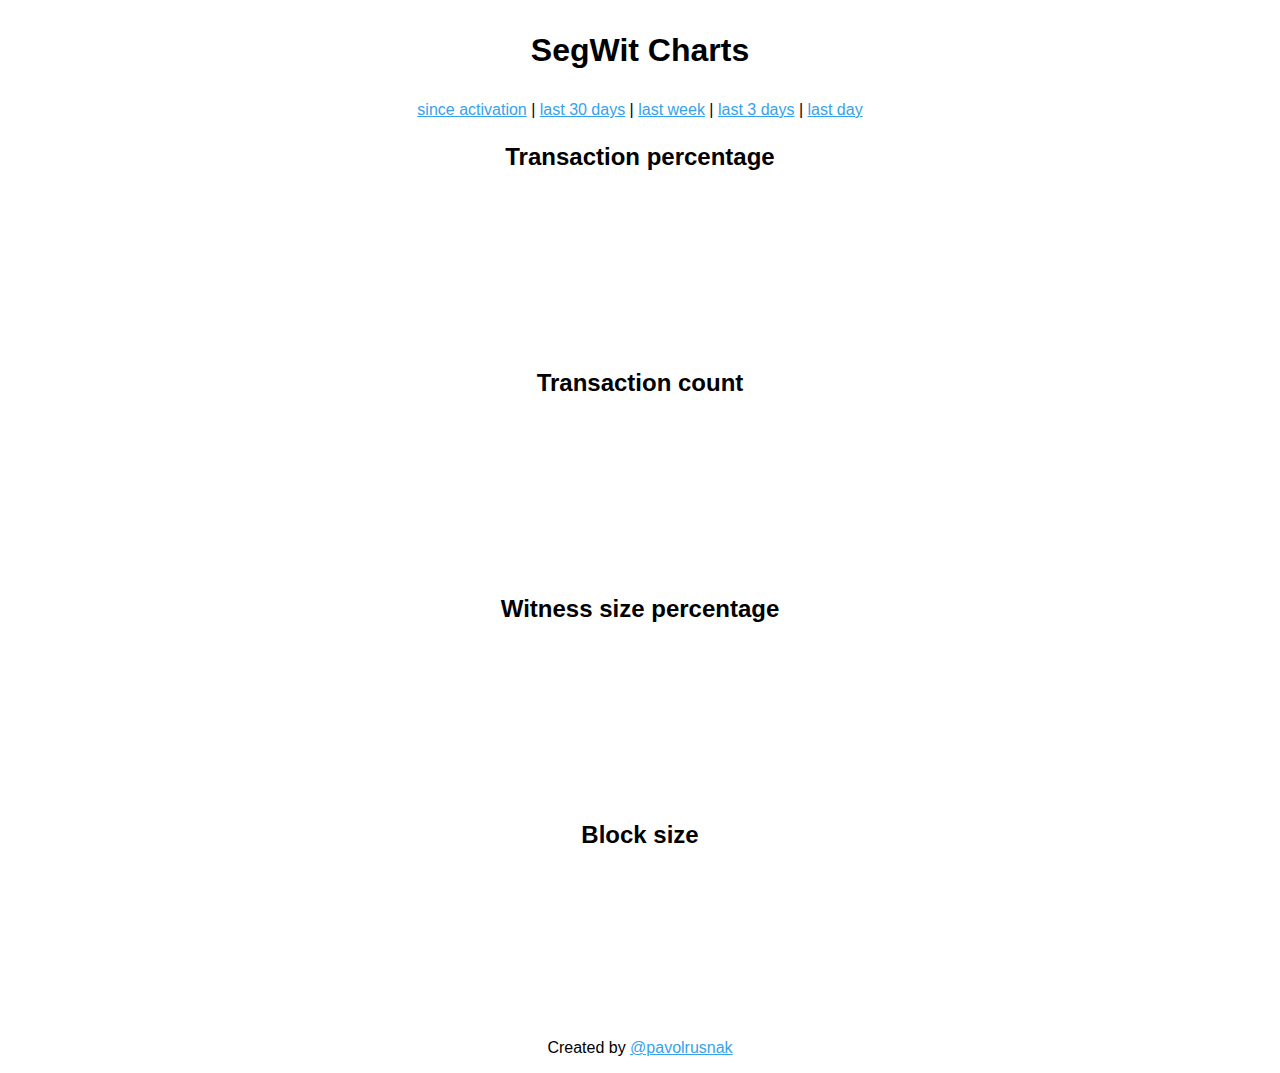
==== charts/index.html @ 74ead052 "tweak performance (#15)" ====
<html>
<head>
<script src="lib/Chart.min.js" type="text/javascript"></script>
<title>SegWit Charts</title>
<style type="text/css">
body {
    font-family: -apple-system, BlinkMacSystemFont, "Segoe UI", Roboto, Helvetica, Arial, sans-serif, "Apple Color Emoji", "Segoe UI Emoji", "Segoe UI Symbol";
}
h1, h2 {
    text-align: center;
    margin-top: 1em;
    margin-bottom: 1em;
}
canvas {
    background-image: url('../trezor-alpha.png');
    background-repeat: no-repeat;
    background-position: center;
    background-size: 50%;
}
.chart {
    width: 90%;
    margin-left: auto;
    margin-right: auto;
    margin-top: 1em;
    margin-bottom: 1em;
}
.period {
    width: 90%;
    margin-left: auto;
    margin-right: auto;
    margin-top: 1em;
    margin-bottom: 1em;
    text-align: center;
}
a {
    color: rgba(54, 162, 235, 1);
}
.footer {
    margin-left: auto;
    margin-right: auto;
    margin-top: 1em;
    margin-bottom: 1em;
    text-align: center;
}
</style>
</head>
<body>

<h1>SegWit Charts</h1>

<div class="period">
<a href="#" onclick="drawCharts(0);">since activation</a> |
<a href="#" onclick="drawCharts(30 * 24 * 6);">last 30 days</a> |
<a href="#" onclick="drawCharts(7 * 24 * 6);">last week</a> |
<a href="#" onclick="drawCharts(3 * 24 * 6);">last 3 days</a> |
<a href="#" onclick="drawCharts(1 * 24 * 6);">last day</a>
</div>

<h2>Transaction percentage</h2>

<div class="chart">
    <canvas id="chart_count_percent"></canvas>
</div>

<h2>Transaction count</h2>

<div class="chart">
    <canvas id="chart_count"></canvas>
</div>

<h2>Witness size percentage</h2>

<div class="chart">
    <canvas id="chart_size_percent"></canvas>
</div>


<h2>Block size</h2>

<div class="chart">
    <canvas id="chart_size"></canvas>
</div>

<div class="footer">
Created by <a href="https://twitter.com/pavolrusnak">@pavolrusnak</a>
</div>

<script type="text/javascript" src="script.js"></script>
<script type="text/javascript">
    drawCharts(7 * 24 * 6);
</script>

</body>
</html>
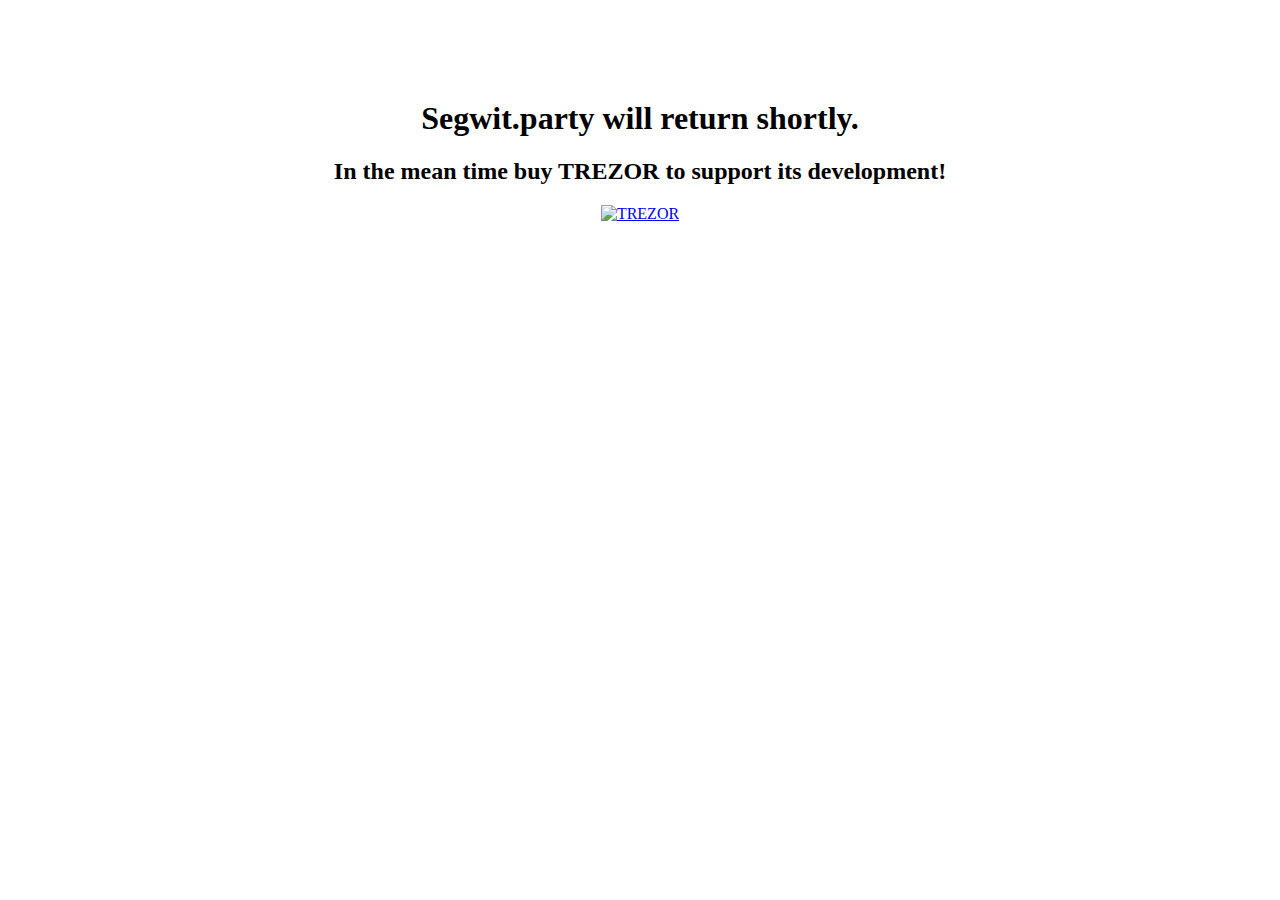
==== commit e05aa233: "maintenance mode" ====
--- a/charts/index.html
+++ b/charts/index.html
@@ -1,94 +1,17 @@
-<html>
+<!doctype html>
+<html lang="en">
 <head>
-<script src="lib/Chart.min.js" type="text/javascript"></script>
-<title>SegWit Charts</title>
-<style type="text/css">
-body {
-    font-family: -apple-system, BlinkMacSystemFont, "Segoe UI", Roboto, Helvetica, Arial, sans-serif, "Apple Color Emoji", "Segoe UI Emoji", "Segoe UI Symbol";
-}
-h1, h2 {
-    text-align: center;
-    margin-top: 1em;
-    margin-bottom: 1em;
-}
-canvas {
-    background-image: url('../trezor-alpha.png');
-    background-repeat: no-repeat;
-    background-position: center;
-    background-size: 50%;
-}
-.chart {
-    width: 90%;
-    margin-left: auto;
-    margin-right: auto;
-    margin-top: 1em;
-    margin-bottom: 1em;
-}
-.period {
-    width: 90%;
-    margin-left: auto;
-    margin-right: auto;
-    margin-top: 1em;
-    margin-bottom: 1em;
-    text-align: center;
-}
-a {
-    color: rgba(54, 162, 235, 1);
-}
-.footer {
-    margin-left: auto;
-    margin-right: auto;
-    margin-top: 1em;
-    margin-bottom: 1em;
-    text-align: center;
-}
-</style>
+  <meta charset="utf-8">
+  <meta http-equiv="refresh" content="5; url=https://shop.trezor.io">
+  <title>SegWit.party</title>
 </head>
 <body>
-
-<h1>SegWit Charts</h1>
-
-<div class="period">
-<a href="#" onclick="drawCharts(0);">since activation</a> |
-<a href="#" onclick="drawCharts(30 * 24 * 6);">last 30 days</a> |
-<a href="#" onclick="drawCharts(7 * 24 * 6);">last week</a> |
-<a href="#" onclick="drawCharts(3 * 24 * 6);">last 3 days</a> |
-<a href="#" onclick="drawCharts(1 * 24 * 6);">last day</a>
-</div>
-
-<h2>Transaction percentage</h2>
-
-<div class="chart">
-    <canvas id="chart_count_percent"></canvas>
-</div>
-
-<h2>Transaction count</h2>
-
-<div class="chart">
-    <canvas id="chart_count"></canvas>
-</div>
-
-<h2>Witness size percentage</h2>
-
-<div class="chart">
-    <canvas id="chart_size_percent"></canvas>
-</div>
-
-
-<h2>Block size</h2>
-
-<div class="chart">
-    <canvas id="chart_size"></canvas>
-</div>
-
-<div class="footer">
-Created by <a href="https://twitter.com/pavolrusnak">@pavolrusnak</a>
-</div>
-
-<script type="text/javascript" src="script.js"></script>
-<script type="text/javascript">
-    drawCharts(7 * 24 * 6);
-</script>
-
+  <div style="text-align: center; margin-top: 100px;">
+    <h1>Segwit.party will return shortly.</h1>
+    <h2>In the mean time buy TREZOR to support its development!</h1>
+    <a href="https://shop.trezor.io">
+      <img src="../trezor-logo.png" alt="TREZOR">
+    </a>
+  </div>
 </body>
 </html>
